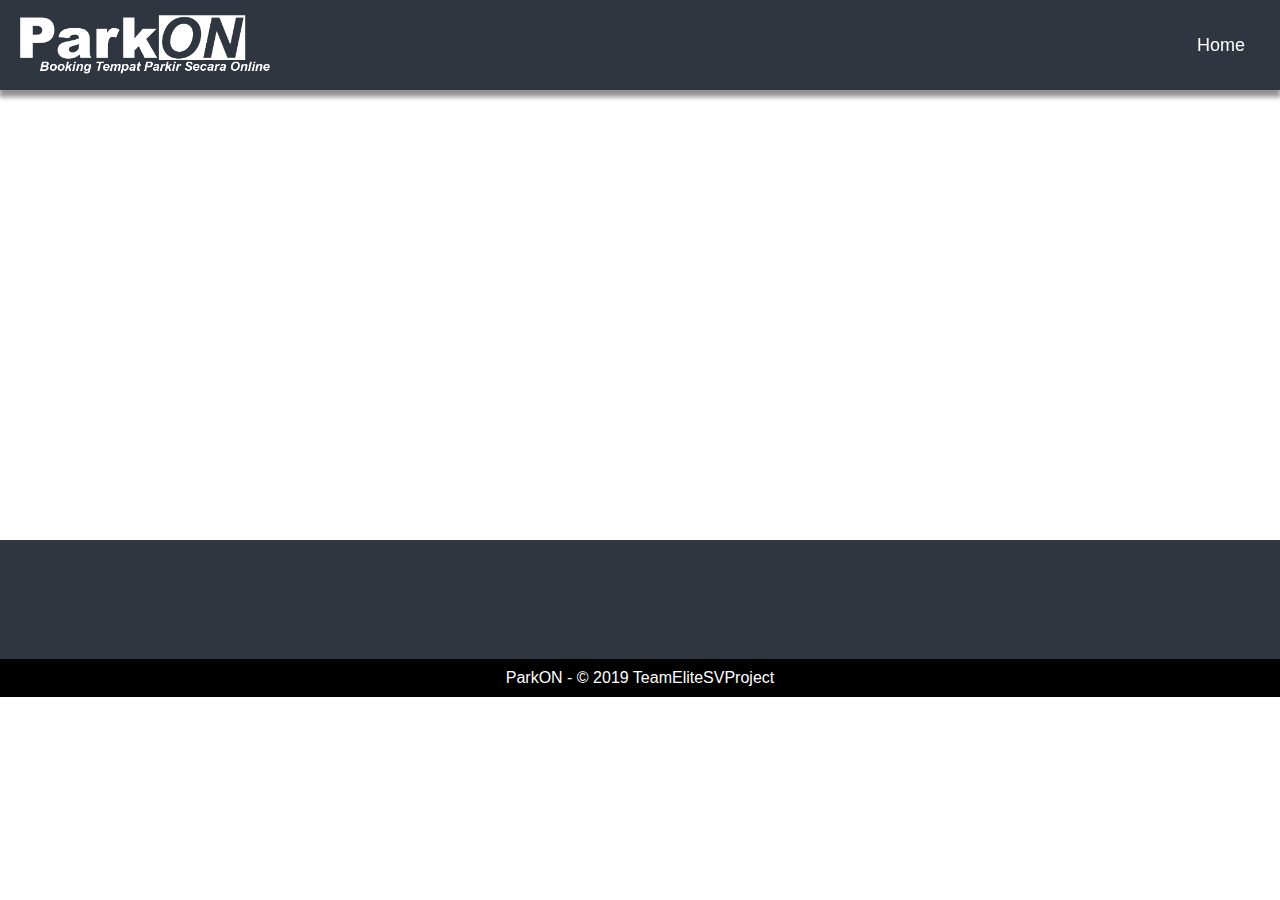
==== maps.html @ 99ea3c99 "Parkon Website (OnGoing)" ====
<!DOCTYPE html>
<html>
<head>
	<title>ParkON - Maps</title>
	<meta name="viewport" content="width=device-width; initial-scale=1.0; maximum-scale=1.0;"/>
	<link rel="stylesheet" type="text/css" href="css/style.css">
</head>
<body>
	<div class="top-container-login">
		<div>
			<img src="css/images/head.png" class="head-img-login left">
		</div>
		<div class="navbar_top right">
			<i class="fas fa-home white"></i>
			<a href="\index.html" class="navbar_link">Home</a>
		</div>
	</div>
	<div class="mapouter">
		<div class="gmap_canvas">
			<iframe width="100%" height="450" src="https://maps.google.com/maps?q=yogyakara&t=&z=13&ie=UTF8&iwloc=&output=embed" frameborder="0" scrolling="no" marginwidth="0">
			</iframe>
		</div>
	</div>
	<div class="footer1"></div>
	<div class="footer2">
		<span>ParkON - © 2019 TeamEliteSVProject</span>
	</div>
</body>
</html>
---- css/style.css ----
html {
			scroll-behavior: smooth;
			height: 100%;
}

body {
			font-family: sans-serif, roboto;
			color: #666;
			width: 100%;
			margin:0;
			padding: 0;
			text-align: center;
			background-image: url(css/images/park.jpg);
			background-repeat: no-repeat;
			background-attachment: fixed;
}

h1, h2, h3 {
			pointer-events: none;
}

a, a:link, a:visited, a:active {
			width: 90%;
			text-decoration: none;
}

p {
			padding: 0 20px;
}

::-webkit-input-placeholder {
			color: #000;
			opacity: 0.5;
			-webkit-transition: opacity 0.4s ease-in-out;
			transition: opacity 0.4s ease-in-out;
}

:-moz-placeholder {
			color: #000;
			opacity: 0.5;
			-moz-transition: opacity 0.4s ease-in-out;
			transition: opacity 0.4s ease-in-out;
}

::-moz-placeholder {
			color: #000;
			opacity: 0.5;
			-moz-transition: opacity 0.4s ease-in-out;
			transition: opacity 0.4s ease-in-out;
}

:-ms-input-placeholder {  
			color: #000;
			opacity: 0.5;
			-ms-transition: opacity 0.4s ease-in-out;
			transition: opacity 0.4s ease-in-out;
}

/* Place Holder CSS for Focus */
:hover::-webkit-input-placeholder {
			opacity: 0.75;
			-webkit-transition: opacity 0.4s ease-in-out;
			transition: opacity 0.4s ease-in-out;
}

:hover:-moz-placeholder {
			opacity: 0.75;
			-moz-transition: opacity 0.4s ease-in-out;
			transition: opacity 0.4s ease-in-out;
}

:hover::-moz-placeholder {
			opacity: 0.75;
			-moz-transition: opacity 0.4s ease-in-out;
			transition: opacity 0.4s ease-in-out;
}

:hover:-ms-input-placeholder {  
			opacity: 0.75;
			-ms-transition: opacity 0.4s ease-in-out;
			transition: opacity 0.4s ease-in-out;
}

/* Place Holder CSS for Focus */
:focus::-webkit-input-placeholder {
			opacity: 0;
			-webkit-transition: opacity 0.4s ease-in-out;
			transition: opacity 0.4s ease-in-out;
}

:focus:-moz-placeholder {
			opacity: 0;
			-moz-transition: opacity 0.4s ease-in-out;
			transition: opacity 0.4s ease-in-out;
}

:focus::-moz-placeholder {
			opacity: 0;
			-moz-transition: opacity 0.4s ease-in-out;
			transition: opacity 0.4s ease-in-out;
}

:focus:-ms-input-placeholder {  
			opacity: 0;
			-ms-transition: opacity 0.4s ease-in-out;
			transition: opacity 0.4s ease-in-out;
}

.right {
			float: right;
}

.left {
			float: left;
}

.top-container {
			top: 0;
 			width: 100%;
			height: 720px;
			background:#2f3640;
			-webkit-box-shadow: 0px 6px 5px 1px rgba(0,0,0,0.43);
			-moz-box-shadow: 0px 6px 5px 1px rgba(0,0,0,0.43);
			box-shadow: 0px 6px 5px 1px rgba(0,0,0,0.43);
}

.top-container-login {
			top: 0;
 			width: 100%;
 			max-width: 100%;
 			height: 60px;
 			padding: 15px 0;
			background:#2f3640;
			-webkit-box-shadow: 0px 6px 5px 1px rgba(0,0,0,0.43);
			-moz-box-shadow: 0px 6px 5px 1px rgba(0,0,0,0.43);
			box-shadow: 0px 6px 5px 1px rgba(0,0,0,0.43);
			position: relative;
}

.navbar_top {
			top:0;
			padding: 20px;
			float: right;

}

.navbar_link {
			color: white;
			padding:10px 15px;
			font-size: 18px;
			transition-duration: .4s;
}

.navbar_link_reg {
			border: solid 2px white;
			border-radius: 4px;
}

.navbar_link_reg:hover {
			background: white;
			color: #2f3640;
}

.container {
			margin-top: 100px;
			width: 70%;
			height: 300px;
			display: inline-block;
			margin-bottom: 50px;
			justify-content:center;
}

.head-img {
			width: 350px;
			position: absolute;
  			top: 50%;
  			left: 50%;
  			transform: translate(-50%, -50%);
}

.head-img-login {
			width: 250px;
			margin-left: 20px;
}

.here {
			top: 65%;
			left: 50%;
			font-size: 32px;
			position: absolute;
			transform: translate(-50%, -50%);
			display: block;
			max-width: 100px;
			padding: 10px 30px 10px 30px;
			border: solid white 1px;
			color: white;
			text-decoration: none;
			justify-content: center;
			transition: .2s;
			border-radius: 5px;
			font-weight: 400;
}

.here:hover {
			background: white;
			color: #2f3640;
			border-radius: 0;
}

.menu {
			height: 720px;
			width: 100%;
			opacity: 50%;
}

.section {
			color: white;
			font-size: 42px;
			font-weight: 600;
			text-decoration: none;
			text-align: center;
			background: #e84118;
			padding: 20px;
			box-shadow:0 -5px 0 #c23616;
			transition: 0.2s;
			display: inline-block;
			margin: 10px 10px 0 10px;
}

.section:hover {
			background: #c23616;
			color: #ecf0f1;
			box-shadow: 0 0;
}

.container-bottom {
			max-width: 75%;
			width: 70%;
			display: inline-flex;
			justify-content: center;
			list-style: none;
}

.section-bottom {
			color: white;
			font-size: 24px;
			text-decoration: none;
			text-align: center;
			background: #353b48;
			padding: 20px;
			display: block;
			width: 250px;
			min-width: 150px;
			box-shadow:0 -5px 0 #2f3640;
			transition: 0.2s;
			margin: 20px;
}

.section-bottom:hover {
			background: #2f3640;
			color: #ecf0f1;
			box-shadow: 0 0;
}

.footer1 {
			height: 125px;
			width: 100%;
			background: #2f3640;
			display: inline-block;
}

.footer2 {
			width: 100%;
			padding: 10px 0;
			margin-top: -10px;
			background: black;
			display: inline-block;
			color: white;
}

.login {
			float: left;
			text-align: left;
			padding: 20px;
}

.form-container {
			background: #f0f0f0;
			float: left;
			margin: 50px 0 100px 50px;
			display: inline-block;
			border-radius: 4px;
			box-sizing: inherit;
}

.inp-login-container {
			display: flex;
			margin-bottom: 15px;
			box-shadow: 0 1px 4px 0 rgba(0,0,0,.05);
}


.icon {
			color: #a0a0a0;
			border: solid 1px #e0e0e0;
			border-right: 0;
			border-radius: 4px 0 0 4px;
			background: #f8f8f8;
			padding: 15px;
			text-align: center;
}

.inp-login {
			font-size: 16px;
			color: #a0a0a0;
			padding-left: 20px;
			border:solid 1px #e0e0e0;
			border-radius: 0 4px 4px 0;
			outline: none;
			transition-duration: .4s;
}

.inp-login:focus {
			border-radius: 0;
			border: solid 1px dodgerblue;
}

.inp-signup {
			padding: 15px;
			width: 300px;
			margin: 5px 15px;
			color: #a0a0a0;
			outline: none;
			border-radius: 4px;
			border: solid 1px #e0e0e0;
			transition-duration: .4s;
}

.inp-signup:focus {
			border-radius: 0;
}

.btn-inp-login {
			background: #3498db;
			color: white;
			font-size: 18px;
			padding: 8px 20px;
			border-radius: 4px;
			width: 100%;
			cursor: pointer;
			margin-top: 5px;
			transition: .3s;
			border: 0;
}

.btn-inp-login:hover {
			background: #2980b9;
			border-radius: 0;
			color: #fffafa;
}

.btn-signup {
			background: #3498db;
			margin: 15px;
			color: white;
			font-size: 18px;
			padding: 8px 20px;
			border-radius: 4px;
			width: 332px;
			cursor: pointer;
			margin-top: 5px;
			transition: .3s;
			border: 0;
}

.btn-signup:hover {
			background: #2980b9;
			border-radius: 0;
			color: #fffafa;
}

.btn-inp-reg {
			text-align: center;
			background: #2ecc71;
			color: white;
			font-size: 18px;
			padding: 8px 20px;
			border-radius: 4px;
			display: inline-block;
			width: 100%;
			max-width: 224px;
			cursor: pointer;
			margin-top: 10px;
			transition: .3s;
			border: 0;
}

.btn-inp-reg:hover {
			background: #27ae60;
			border-radius: 0;
			color: #fffafa;
}

.text_login {
			font-style: italic;
			font-size: 24px;
			margin-top: 100px;
}

.white	{
			color: white;
}

.help  {
			color: #666;
}

.mapouter {
			text-align:right;
			height:450px;
			width:100%;
}

.gmap_canvas {
			overflow:hidden;
			background:none!important;
			height:450px;
			width:100%;
}

.m20 {
			margin-left: 20px;
}
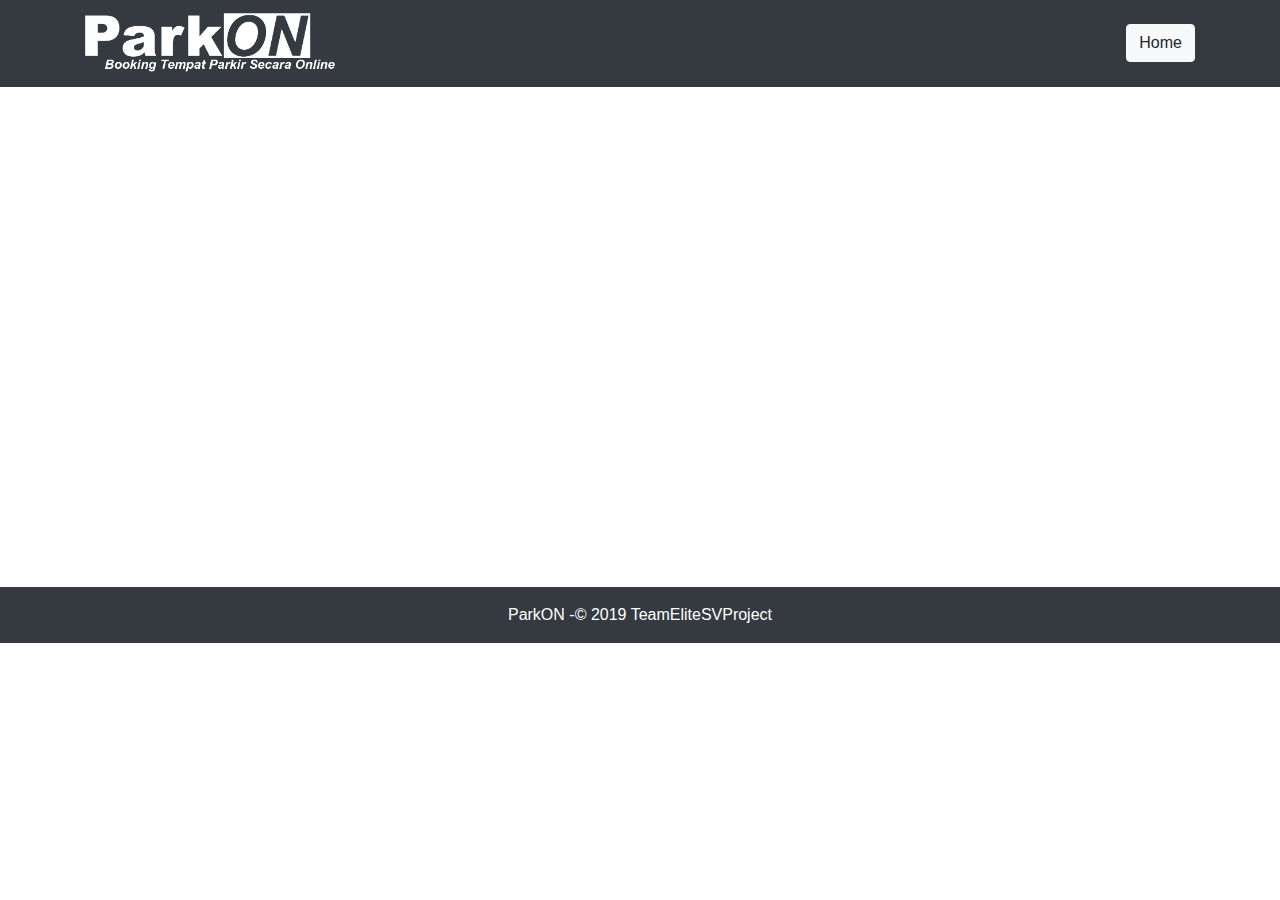
==== commit 04f02673: "New Update" ====
--- a/maps.html
+++ b/maps.html
@@ -1,29 +1,66 @@
-<!DOCTYPE html>
 <html>
 <head>
-	<title>ParkON - Maps</title>
+	<title>ParkON - Silahkan Masuk ke Akun anda terlebih dahulu</title>
 	<meta name="viewport" content="width=device-width; initial-scale=1.0; maximum-scale=1.0;"/>
-	<link rel="stylesheet" type="text/css" href="css/style.css">
+	<link rel="stylesheet" href="css/bootstrap.min.css">
+	<link rel="stylesheet" href="fontawesome/css/all.css">
+	<script src="js/bootstrap.min.js" ></script>
+	<script src="js/jquery.slim.min.js"></script>
+		<!-- Latest compiled and minified CSS -->
+		<link rel="stylesheet" href="https://maxcdn.bootstrapcdn.com/bootstrap/4.4.1/css/bootstrap.min.css">
+
+		<!-- jQuery library -->
+		<script src="https://ajax.googleapis.com/ajax/libs/jquery/3.4.1/jquery.min.js"></script>
+
+		<!-- Popper JS -->
+		<script src="https://cdnjs.cloudflare.com/ajax/libs/popper.js/1.16.0/umd/popper.min.js"></script>
+
+		<!-- Latest compiled JavaScript -->
+		<script src="https://maxcdn.bootstrapcdn.com/bootstrap/4.4.1/js/bootstrap.min.js"></script>
+	<style>
+.mapouter {
+			text-align:right;
+			height:500px;
+			width:100%;
+}
+
+.gmap_canvas {
+			overflow:hidden;
+			background:none!important;
+			height:500px;
+			width:100%;
+}
+</style>
 </head>
 <body>
-	<div class="top-container-login">
-		<div>
-			<img src="css/images/head.png" class="head-img-login left">
-		</div>
-		<div class="navbar_top right">
-			<i class="fas fa-home white"></i>
-			<a href="\index.html" class="navbar_link">Home</a>
-		</div>
-	</div>
+	<nav class="navbar navbar-expand-lg navbar-dark bg-dark static-top">
+  <div class="container">
+    <a class="navbar-brand" href="#">
+          <img src="css/images/head.png" width="250px;">
+        </a>
+      	<div class="nav-item">
+      		<button class="btn btn-light" onclick="window.location.href = '/index.php';">Home</button>
+  		</div>
+  </div>
+</nav>
 	<div class="mapouter">
 		<div class="gmap_canvas">
-			<iframe width="100%" height="450" src="https://maps.google.com/maps?q=yogyakara&t=&z=13&ie=UTF8&iwloc=&output=embed" frameborder="0" scrolling="no" marginwidth="0">
+			<iframe width="100%" height="100%" src="https://maps.google.com/maps?q=yogyakara&t=&z=13&ie=UTF8&iwloc=&output=embed" frameborder="0" scrolling="no" marginwidth="0">
 			</iframe>
 		</div>
 	</div>
-	<div class="footer1"></div>
-	<div class="footer2">
-		<span>ParkON - © 2019 TeamEliteSVProject</span>
-	</div>
+	<!-- Footer -->
+<footer class="page-footer font-small special-color-dark">
+
+  <!-- Footer Elements -->
+  <!-- Footer Elements -->
+
+  <!-- Copyright -->
+  <div class="footer-copyright text-center py-3 bg-dark text-white">
+		<span>ParkON -© 2019 TeamEliteSVProject</span>
+  </div>
+  <!-- Copyright -->
+
+</footer>
 </body>
 </html>